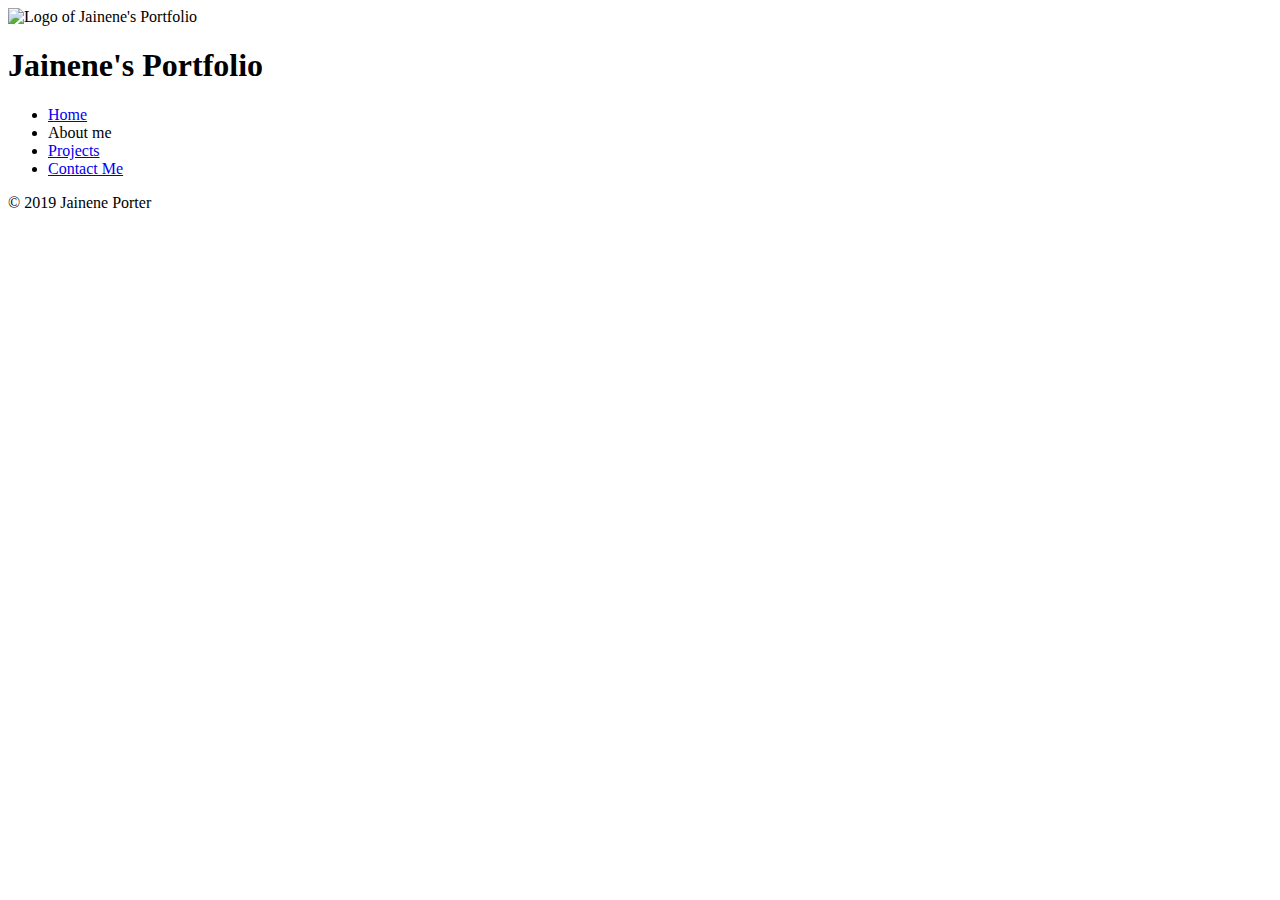
==== index.html @ a43ae0a8 "updated about me file" ====
<!doctype html>
<html lang="en">
<head>
  <meta charset="utf-8">

  <title>Jainene's Portfolio</title>

  <link rel="stylesheet" href="styles/styles.css">
</head>
    
<body>
    
    <div>
    <header>
        <img src="images/logo.png" width="50" height="50" alt="Logo of Jainene's Portfolio" />
            <h1>Jainene's Portfolio</h1>
            <nav>
                <ul>
                    <li><a href="index.html">Home</a></li>
                    <li><a href="aboutme.html"></a>About me</li>
                    <li><a href="projects.html">Projects</a></li>
                    <li><a href="contacts.html">Contact Me</a></li>
                </ul>
            </nav>
    
    
    </header>
    
    <main>
        </main>
        
        <footer>
            <p>&copy; 2019 Jainene Porter</p>
        </footer>

    </div>

</body>

</html>
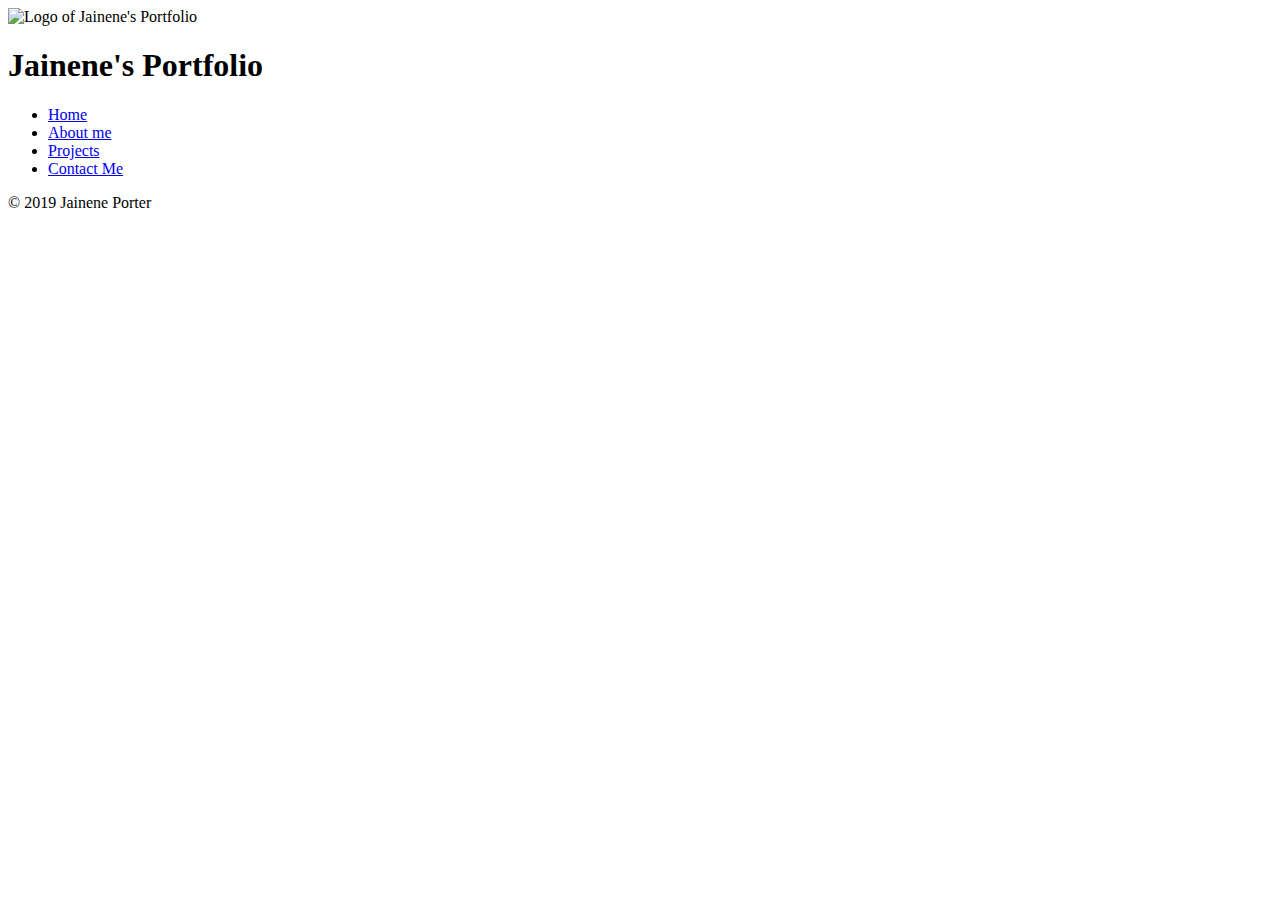
==== commit 0569703f: "contact pageupdated" ====
--- a/index.html
+++ b/index.html
@@ -1,40 +1,37 @@
 <!doctype html>
+<html> 
 <html lang="en">
 <head>
   <meta charset="utf-8">
 
   <title>Jainene's Portfolio</title>
 
-  <link rel="stylesheet" href="styles/styles.css">
+  <link rel="stylesheet" type="text/css" href="styles/styles.css">
+     
 </head>
-    
+       
+
 <body>
-    
-    <div>
+        
     <header>
-        <img src="images/logo.png" width="50" height="50" alt="Logo of Jainene's Portfolio" />
+        <img src="images%2520folder/about%20me%20background%20pic.jpg" width="50" height="50" alt="Logo of Jainene's Portfolio"/>
             <h1>Jainene's Portfolio</h1>
             <nav>
                 <ul>
                     <li><a href="index.html">Home</a></li>
-                    <li><a href="aboutme.html"></a>About me</li>
+                    <li><a href="aboutme.html">About me</a></li>
                     <li><a href="projects.html">Projects</a></li>
                     <li><a href="contacts.html">Contact Me</a></li>
                 </ul>
             </nav>
     
-    
     </header>
     
-    <main>
-        </main>
-        
-        <footer>
+     
+
+</body>
+    <footer>
             <p>&copy; 2019 Jainene Porter</p>
         </footer>
 
-    </div>
-
-</body>
-
 </html>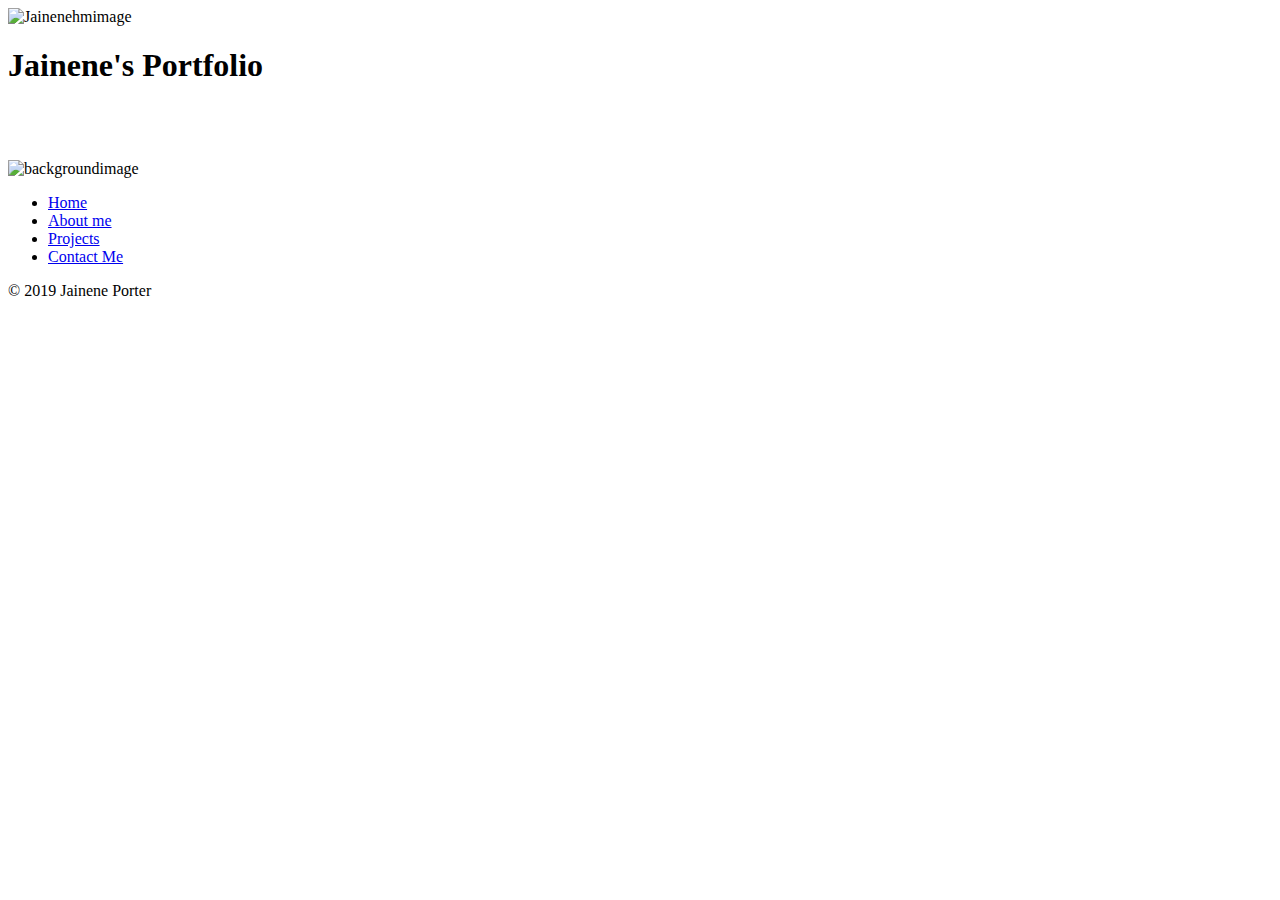
==== commit d4cc401f: "Portfolio Version 1.0" ====
--- a/index.html
+++ b/index.html
@@ -3,20 +3,28 @@
 <html lang="en">
 <head>
   <meta charset="utf-8">
-
   <title>Jainene's Portfolio</title>
-
-  <link rel="stylesheet" type="text/css" href="styles/styles.css">
+  <link rel="stylesheet" href="styles/styles.css">
      
 </head>
        
-
-<body>
+      
+<!-- // Intro -->
+    
+    <header>
+        <img src=homepagephoto.jpg alt="Jainenehmimage"/>
+        <h1>Jainene's Portfolio</h1>
+        <br>
+        <br>
+        <br>
+      
         
-    <header>
-        <img src="images%2520folder/about%20me%20background%20pic.jpg" width="50" height="50" alt="Logo of Jainene's Portfolio"/>
-            <h1>Jainene's Portfolio</h1>
-            <nav>
+    
+    </header>
+<img src="images%2520folder/homepage.jpg" alt="backgroundimage">
+        
+    
+     <nav>
                 <ul>
                     <li><a href="index.html">Home</a></li>
                     <li><a href="aboutme.html">About me</a></li>
@@ -24,14 +32,14 @@
                     <li><a href="contacts.html">Contact Me</a></li>
                 </ul>
             </nav>
-    
-    </header>
-    
+   
      
 
 </body>
     <footer>
             <p>&copy; 2019 Jainene Porter</p>
+        
+        
         </footer>
 
 </html>